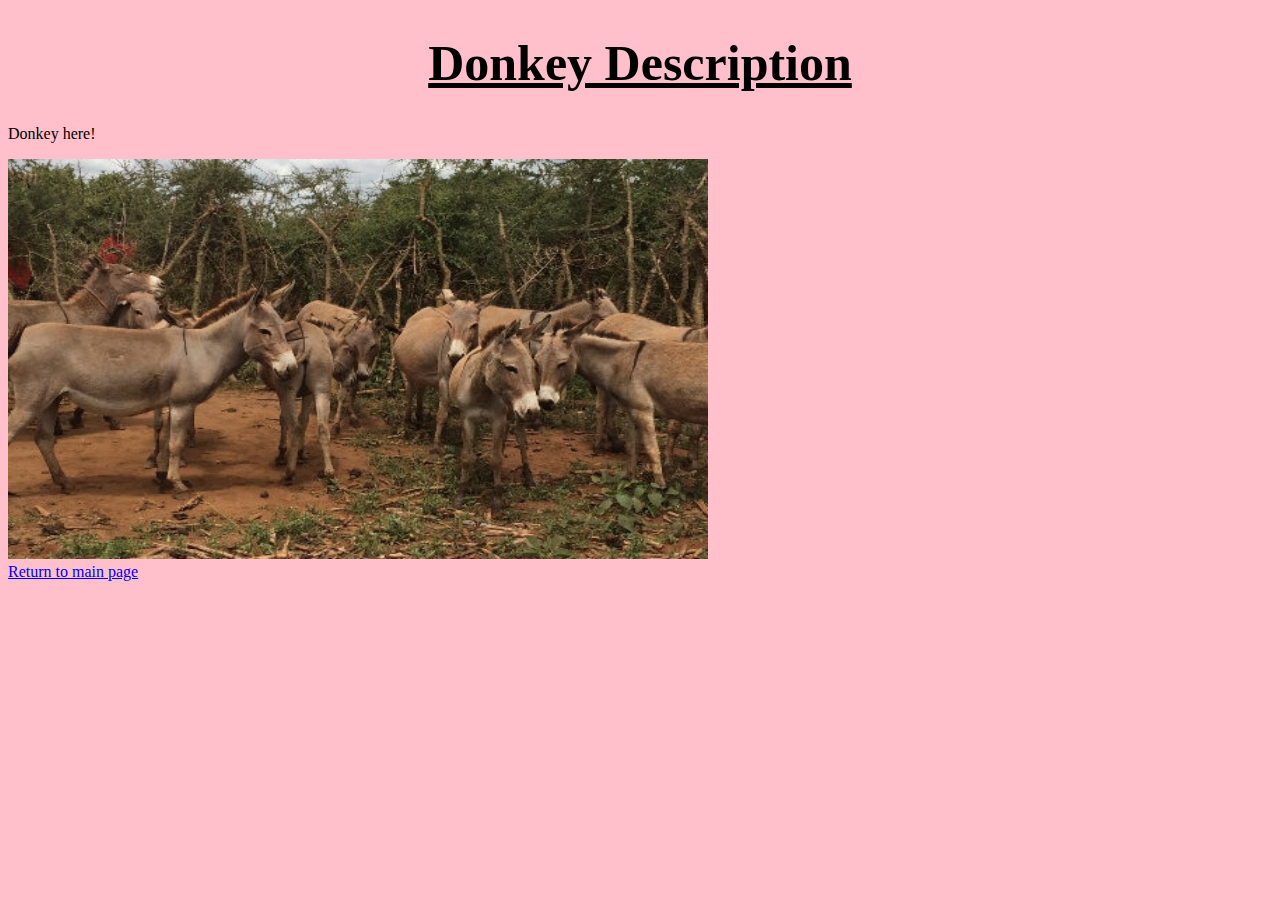
==== donkey.html @ 418c9ca3 "Update donkey.html" ====
<!DOCTYPE html>
<head>
    <title>Donkey Webpage</title>
    <link rel="stylesheet" type="text/css" href="css/donkey.css">
</head>
<body>
    <span class="title">
        <h1>Donkey Description</span></h1>
    </span>
    <p>Donkey here!</p>
    <img src = "css/pictures/donkey.png" alt="Donkey" width = "700px" height = "400px">
    <br>
    <a href = "index.html"> Return to main page</a>
</body>
---- css/donkey.css ----
body
{
    font-family:'Times New Roman', Times, serif;
    background-color: pink;
    text-align: left;
}

.title
{
    font-size:25px;
    font-weight:bold;
    font-family:'Times New Roman', Times, serif;
    text-decoration:underline;
    text-align:center;
}
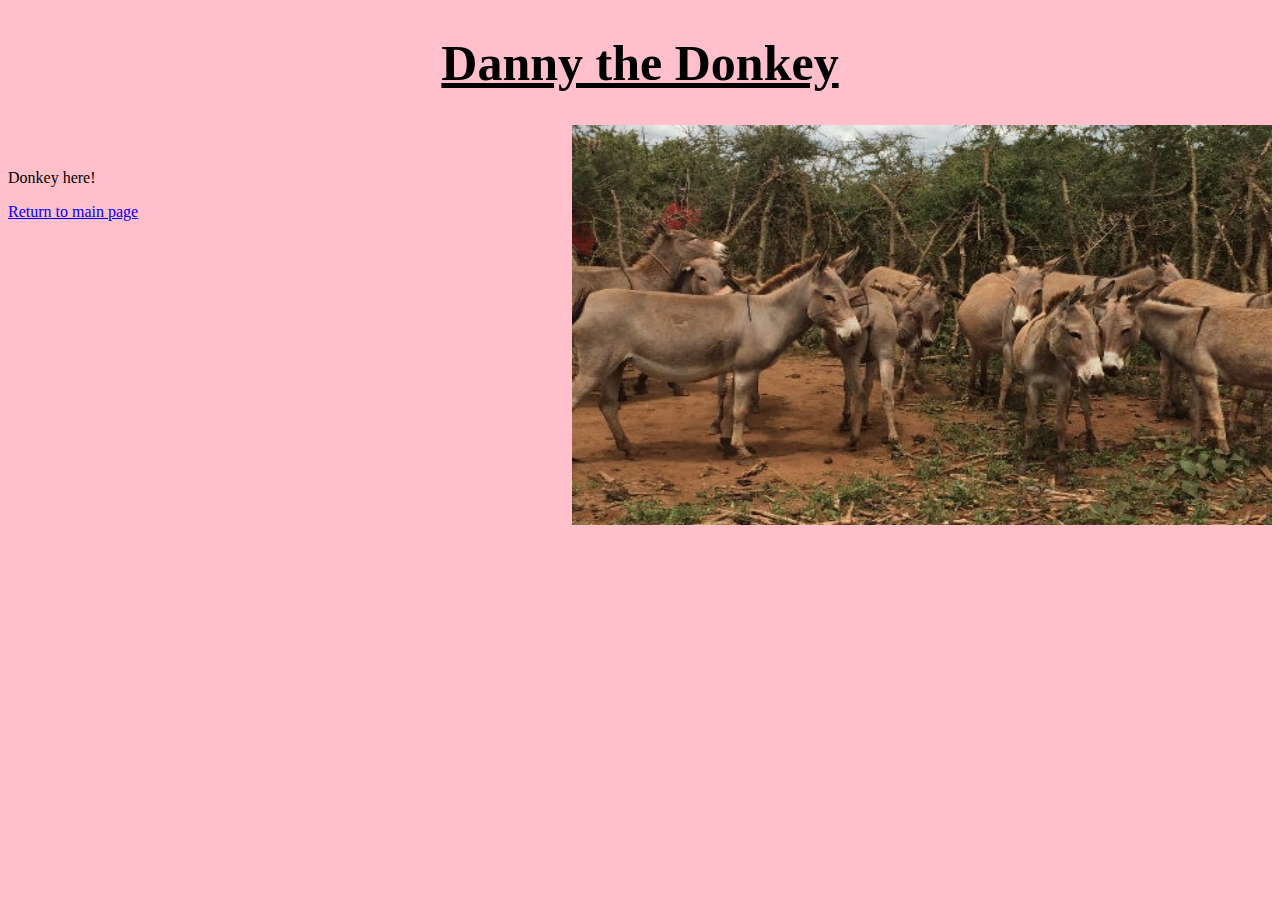
==== commit 996e269f: "Changing title and formatting" ====
--- a/donkey.html
+++ b/donkey.html
@@ -5,10 +5,10 @@
 </head>
 <body>
     <span class="title">
-        <h1>Donkey Description</span></h1>
+        <h1>Danny the Donkey</h1>
     </span>
+    <img src = "css/pictures/donkey.png" alt="Donkey" width = "700px" height = "400px" align=right>
+    <br>
     <p>Donkey here!</p>
-    <img src = "css/pictures/donkey.png" alt="Donkey" width = "700px" height = "400px">
-    <br>
     <a href = "index.html"> Return to main page</a>
 </body>
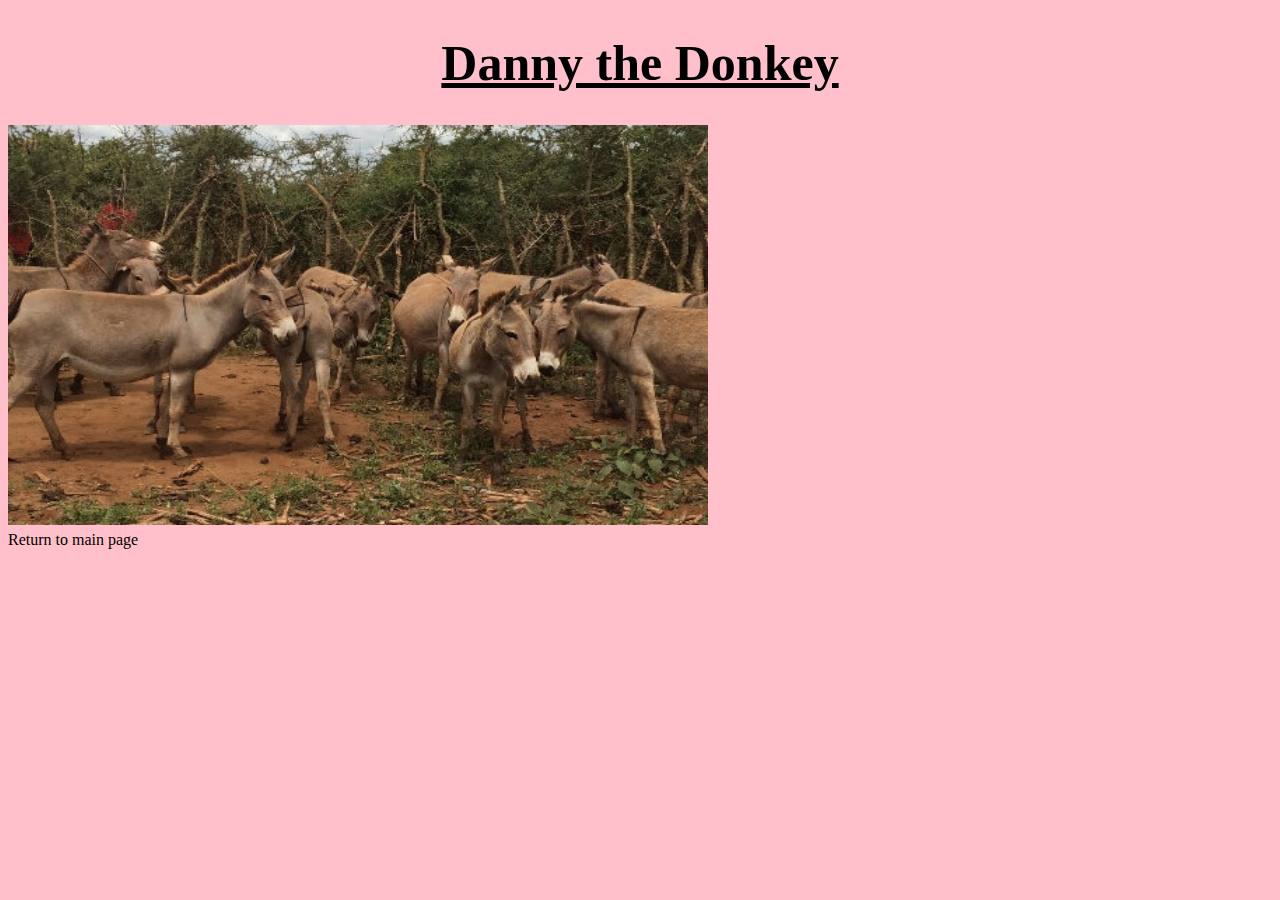
==== commit be8d3f63: "more formatting" ====
--- a/donkey.html
+++ b/donkey.html
@@ -7,8 +7,9 @@
     <span class="title">
         <h1>Danny the Donkey</h1>
     </span>
-    <img src = "css/pictures/donkey.png" alt="Donkey" width = "700px" height = "400px" align=right>
+    <img src = "css/pictures/donkey.png" alt="Donkey" width = "700px" height = "400px" align=leftt>
     <br>
-    <p>Donkey here!</p>
+    <span class="caption>Donkey here!</span>
+    <br>
     <a href = "index.html"> Return to main page</a>
 </body>
--- a/css/donkey.css
+++ b/css/donkey.css
@@ -3,6 +3,13 @@
     font-family:'Times New Roman', Times, serif;
     background-color: pink;
     text-align: left;
+}
+
+.caption
+{
+    font-size:15px;
+    font-style:italics;
+    padding-left:10px;
 }
 
 .title
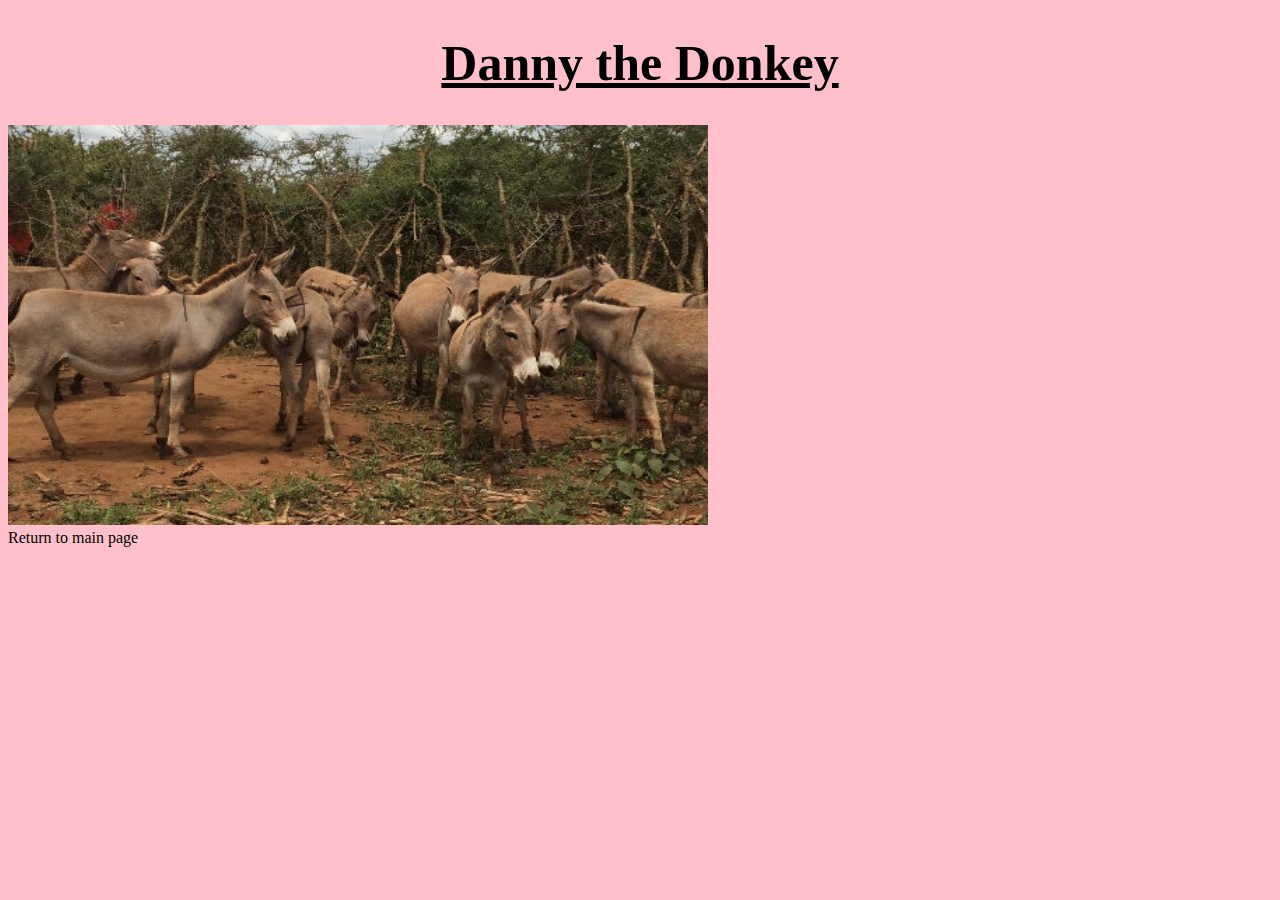
==== commit d647188e: "Fixing broken stuff" ====
--- a/donkey.html
+++ b/donkey.html
@@ -4,12 +4,12 @@
     <link rel="stylesheet" type="text/css" href="css/donkey.css">
 </head>
 <body>
-    <span class="title">
+    <div class="title">
         <h1>Danny the Donkey</h1>
-    </span>
+    </div>
     <img src = "css/pictures/donkey.png" alt="Donkey" width = "700px" height = "400px" align=leftt>
     <br>
-    <span class="caption>Donkey here!</span>
+    <div class="caption>Donkey here!</div>
     <br>
     <a href = "index.html"> Return to main page</a>
 </body>
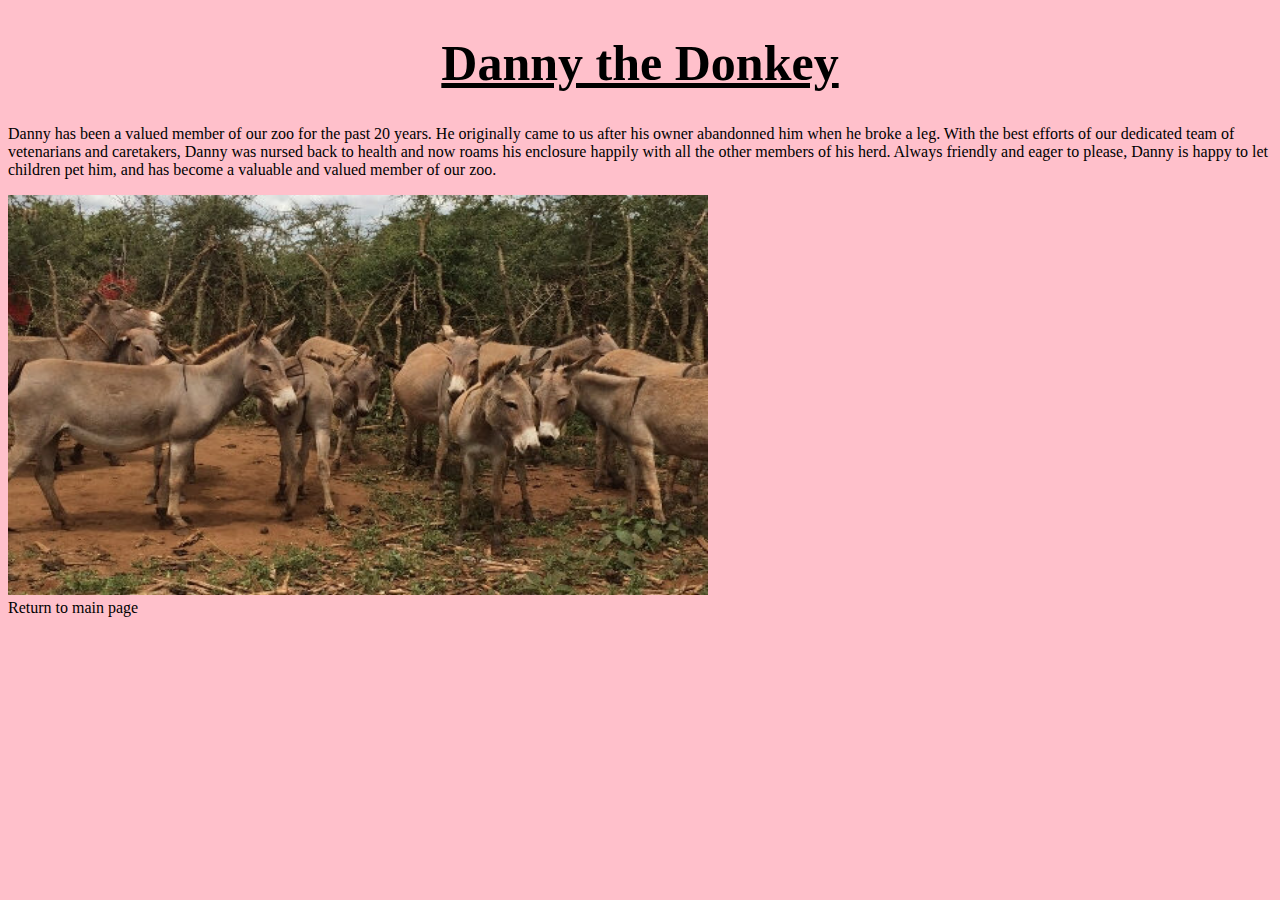
==== commit 035492ca: "Adding donkey paragraph" ====
--- a/donkey.html
+++ b/donkey.html
@@ -7,9 +7,10 @@
     <div class="title">
         <h1>Danny the Donkey</h1>
     </div>
+    <p>Danny has been a valued member of our zoo for the past 20 years. He originally came to us after his owner abandonned him when he broke a leg. With the best efforts of our dedicated team of vetenarians and caretakers, Danny was nursed back to health and now roams his enclosure happily with all the other members of his herd. Always friendly and eager to please, Danny is happy to let children pet him, and has become a valuable and valued member of our zoo.</p>
     <img src = "css/pictures/donkey.png" alt="Donkey" width = "700px" height = "400px" align=leftt>
     <br>
-    <div class="caption>Donkey here!</div>
+    <div class="caption>Danny and his herd, grazing peacefully.</div>
     <br>
     <a href = "index.html"> Return to main page</a>
 </body>
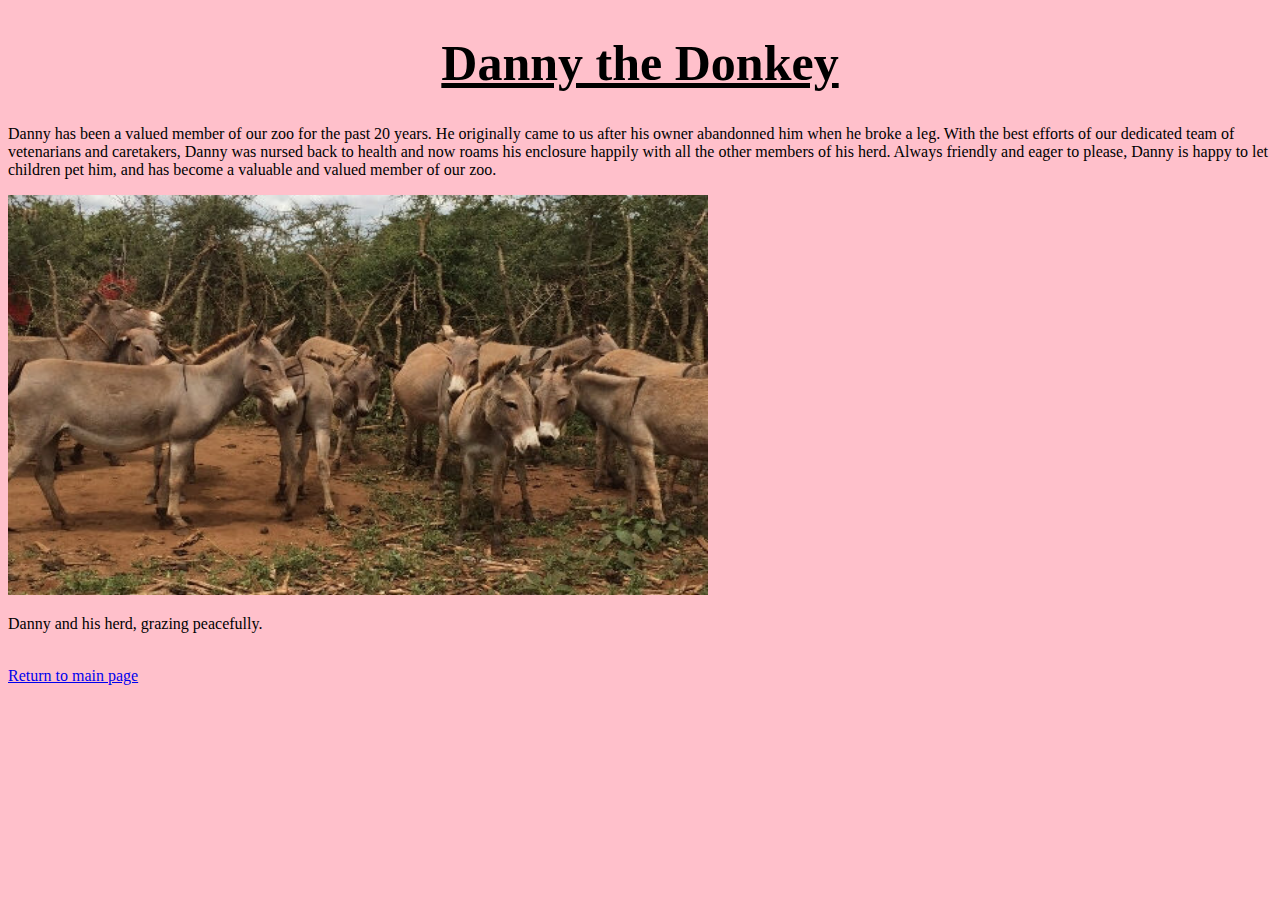
==== commit 2e1c1b65: "fixing a broken link" ====
--- a/donkey.html
+++ b/donkey.html
@@ -10,7 +10,7 @@
     <p>Danny has been a valued member of our zoo for the past 20 years. He originally came to us after his owner abandonned him when he broke a leg. With the best efforts of our dedicated team of vetenarians and caretakers, Danny was nursed back to health and now roams his enclosure happily with all the other members of his herd. Always friendly and eager to please, Danny is happy to let children pet him, and has become a valuable and valued member of our zoo.</p>
     <img src = "css/pictures/donkey.png" alt="Donkey" width = "700px" height = "400px" align=leftt>
     <br>
-    <div class="caption>Danny and his herd, grazing peacefully.</div>
+    <p>Danny and his herd, grazing peacefully.</p>
     <br>
-    <a href = "index.html"> Return to main page</a>
+    <a href="index.html">Return to main page</a>
 </body>
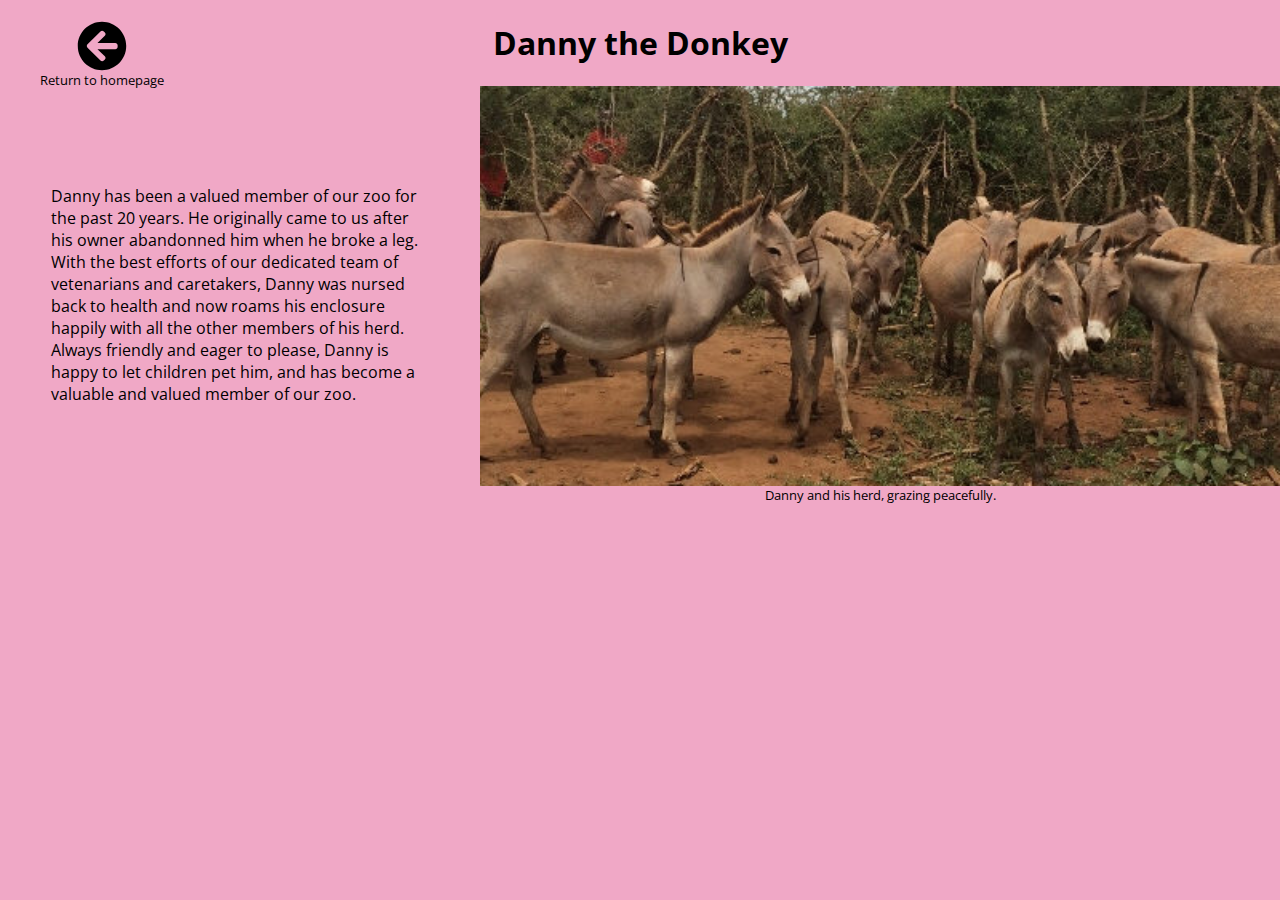
==== commit b88a0435: "styled donkey page" ====
--- a/donkey.html
+++ b/donkey.html
@@ -1,16 +1,26 @@
 <!DOCTYPE html>
-<head>
-    <title>Donkey Webpage</title>
-    <link rel="stylesheet" type="text/css" href="css/donkey.css">
-</head>
-<body>
-    <div class="title">
-        <h1>Danny the Donkey</h1>
+<html lang="en">
+  <head>
+    <title>The Ethereal Zoo</title>
+    <link rel="stylesheet" href="styles.css">
+    <link rel="preconnect" href="https://fonts.googleapis.com">
+    <link rel="preconnect" href="https://fonts.gstatic.com" crossorigin>
+    <link href="https://fonts.googleapis.com/css2?family=Open+Sans:ital,wght@0,300;0,400;0,700;1,300;1,400;1,700&display=swap" rel="stylesheet">
+  </head>
+  <body id="donkey-page">
+    <div class="return">
+      <a href="index.html">
+        <svg height="50" width="50" aria-hidden="true" focusable="false" data-prefix="fas" data-icon="arrow-circle-left" class="svg-inline--fa fa-arrow-circle-left fa-w-16" role="img" xmlns="http://www.w3.org/2000/svg" viewBox="0 0 512 512"><path fill="currentColor" d="M256 504C119 504 8 393 8 256S119 8 256 8s248 111 248 248-111 248-248 248zm28.9-143.6L209.4 288H392c13.3 0 24-10.7 24-24v-16c0-13.3-10.7-24-24-24H209.4l75.5-72.4c9.7-9.3 9.9-24.8.4-34.3l-11-10.9c-9.4-9.4-24.6-9.4-33.9 0L107.7 239c-9.4 9.4-9.4 24.6 0 33.9l132.7 132.7c9.4 9.4 24.6 9.4 33.9 0l11-10.9c9.5-9.5 9.3-25-.4-34.3z"></path></svg>
+        <small>Return to homepage</small>
+      </a>
     </div>
-    <p>Danny has been a valued member of our zoo for the past 20 years. He originally came to us after his owner abandonned him when he broke a leg. With the best efforts of our dedicated team of vetenarians and caretakers, Danny was nursed back to health and now roams his enclosure happily with all the other members of his herd. Always friendly and eager to please, Danny is happy to let children pet him, and has become a valuable and valued member of our zoo.</p>
-    <img src = "css/pictures/donkey.png" alt="Donkey" width = "700px" height = "400px" align=leftt>
-    <br>
-    <p>Danny and his herd, grazing peacefully.</p>
-    <br>
-    <a href="index.html">Return to main page</a>
-</body>
+    <h1>Danny the Donkey</h1>
+    <div class="row">
+      <p class="row-text">Danny has been a valued member of our zoo for the past 20 years. He originally came to us after his owner abandonned him when he broke a leg. With the best efforts of our dedicated team of vetenarians and caretakers, Danny was nursed back to health and now roams his enclosure happily with all the other members of his herd. Always friendly and eager to please, Danny is happy to let children pet him, and has become a valuable and valued member of our zoo.</p>
+      <div class="captioned">
+        <img src="css/pictures/donkey.png" alt="Donkey" class="page-img"/>
+        <small>Danny and his herd, grazing peacefully.</small>
+      </div>
+    </div>
+  </body>
+</html>--- a/styles.css
+++ b/styles.css
@@ -0,0 +1,122 @@
+body {
+  text-align: center;
+  margin: 0;
+  padding: 0;
+  width: 100vw;
+  font-family: 'Open Sans', sans-serif;
+  overflow-x: hidden;
+}
+
+h2 {
+  margin: 0;
+  padding: 0;
+}
+
+#landing {
+  background-image: url("css/pictures/panda.jpg");
+  height: 100%;
+  width: 100vw;
+  padding: 8vw;
+}
+
+#landing-text {
+  border: 0px hidden red;
+  border-radius: 20px;
+  background-image: linear-gradient(to bottom right, #88D3FC, #F3CD91, #F0A8C6);
+  width: 25%;
+  padding: 2vw;
+}
+
+#navigation {
+  background-image: linear-gradient(to bottom right, #88D3FC, #F3CD91, #F0A8C6);
+  padding: 4vw;
+}
+
+#list {
+  display: flex;
+  justify-content: space-evenly;
+  align-items: center;
+  flex-wrap: wrap;
+  padding: 2vw;
+}
+
+.animal {
+  border: 0px hidden red;
+  border-radius: 20px;
+  background-color: #FFF;
+  height: 100%;
+  display: flex;
+  justify-content: center;
+  align-items: center;
+}
+
+.animal-img {
+  width: 20vw;
+  height: 20vw;
+  object-fit: cover;
+  border: 0px hidden red;
+  border-radius: 20px;
+  align-self: center;
+}
+
+#elephant-page {
+  background-color: #F0A8C6;
+}
+
+.return {
+  float: left;
+  position: absolute;
+  width: 16vw;
+  display: flex;
+  flex-direction: column;
+  justify-content: center;
+  align-items: center;
+  border: 0px hidden red;
+  border-radius: 20px;
+}
+
+.return > a, .return > a:hover {
+  color: inherit;
+  text-decoration: none; 
+  cursor: pointer;
+  display: flex;
+  flex-direction: column;
+  justify-content: center;
+  align-items: center;
+}
+
+.row {
+  display: flex;
+  justify-content: space-between;
+  align-items: center;
+}
+
+.row-text {
+  width: 50%;
+  margin: 4vw;
+  text-align: left;
+}
+
+.page-img {
+  width: 800px;
+  height: 400px;
+  object-fit: cover;
+}
+
+.captioned {
+  display: flex;
+  flex-direction: column;
+  align-items: center;
+}
+
+#turtle-page {
+  background-color: #F3CD91;
+}
+
+#llama-page {
+  background-color: #88D3FC;
+}
+
+#donkey-page {
+  background-color: #F0A8C6;
+}